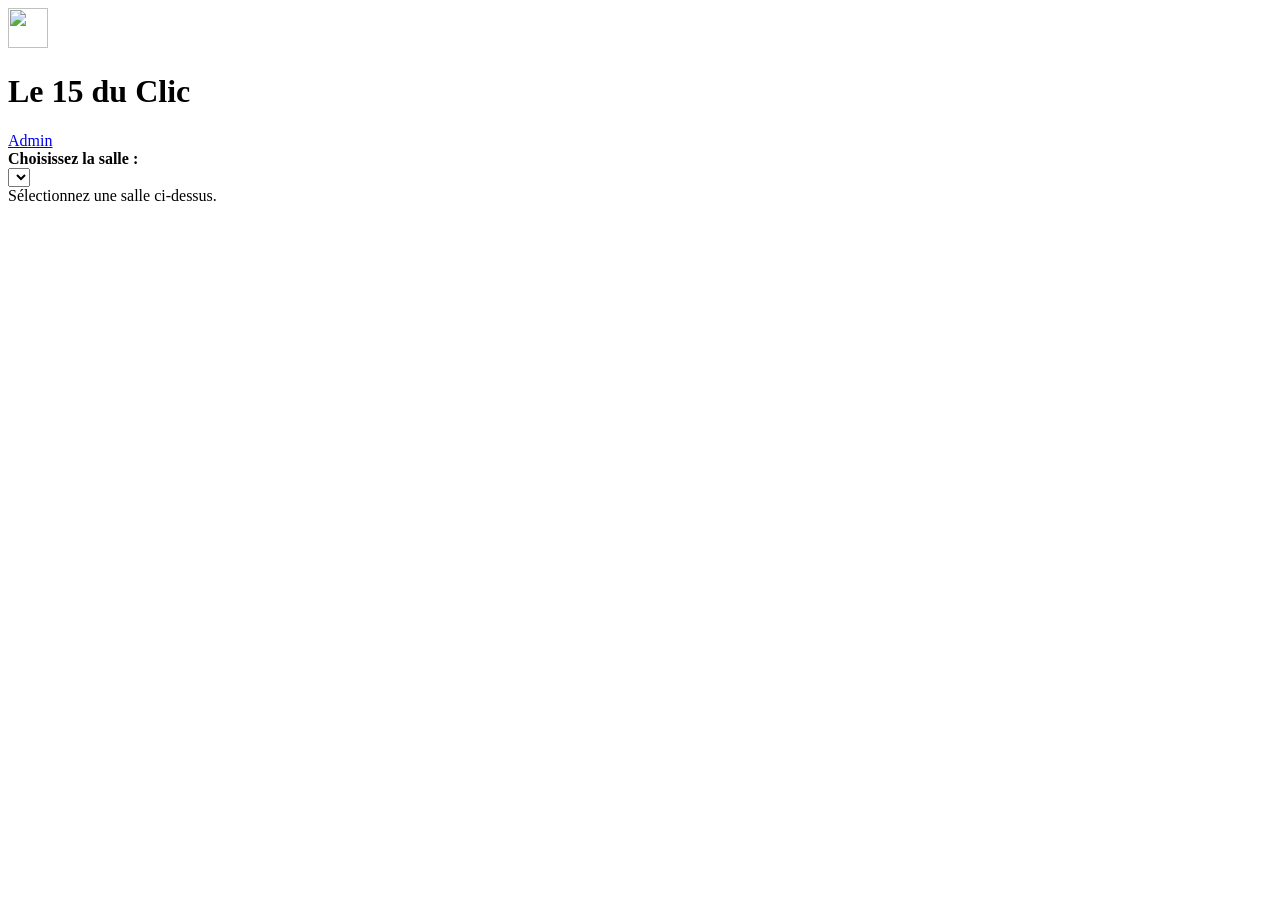
==== public/index.html @ d12b281c "Première version : app de signalement + admin, plans de salle en SVG Co-Authored-By: Claude Sonnet 5" ====
<!doctype html>
<html lang="fr">
<head>
<meta charset="utf-8">
<meta name="viewport" content="width=device-width, initial-scale=1">
<title>Le 15 du Clic</title>
<link rel="icon" href="/logo.svg">
<link rel="stylesheet" href="/style.css">
</head>
<body>
<header>
  <img src="/logo.svg" alt="" width="40" height="40">
  <h1>Le 15 du Clic</h1>
  <a href="/admin.html">Admin</a>
</header>

<main>
  <label for="salle"><strong>Choisissez la salle :</strong></label><br>
  <select id="salle"></select>

  <div id="toolbar"></div>

  <div id="plan-wrap">
    <div class="empty-msg">Sélectionnez une salle ci-dessus.</div>
  </div>
</main>

<dialog id="modal">
  <div class="modal-inner">
    <h2 id="modal-title">Signalement</h2>

    <label for="prenom"><strong>Votre prénom</strong> (pour le suivi)</label>
    <input type="text" id="prenom" placeholder="Ex. Sophie" required
           style="width:100%;padding:0.5rem;border-radius:8px;border:1px solid #ccc;font-size:1rem;margin:0.4rem 0 1rem;">

    <div class="type-choice">
      <label><input type="radio" name="type" value="Panne matériel" checked> Panne matériel</label>
      <label><input type="radio" name="type" value="Bug"> Bug</label>
      <label><input type="radio" name="type" value="Lenteur"> Lenteur</label>
      <label><input type="radio" name="type" value="Dégradation constatée"> Dégradation constatée</label>
    </div>

    <label for="description">Précisions (facultatif)</label>
    <textarea id="description" placeholder="Décrivez le problème en quelques mots..."></textarea>

    <div style="margin-top:0.8rem;">
      <label for="photo">Photo (facultatif)</label><br>
      <input type="file" id="photo" accept="image/*" capture="environment">
    </div>

    <div class="modal-actions">
      <button class="secondary" id="btn-annuler">Annuler</button>
      <button class="primary" id="btn-envoyer">Envoyer</button>
    </div>
  </div>
</dialog>

<div id="toast"></div>

<script src="/app.js"></script>
</body>
</html>
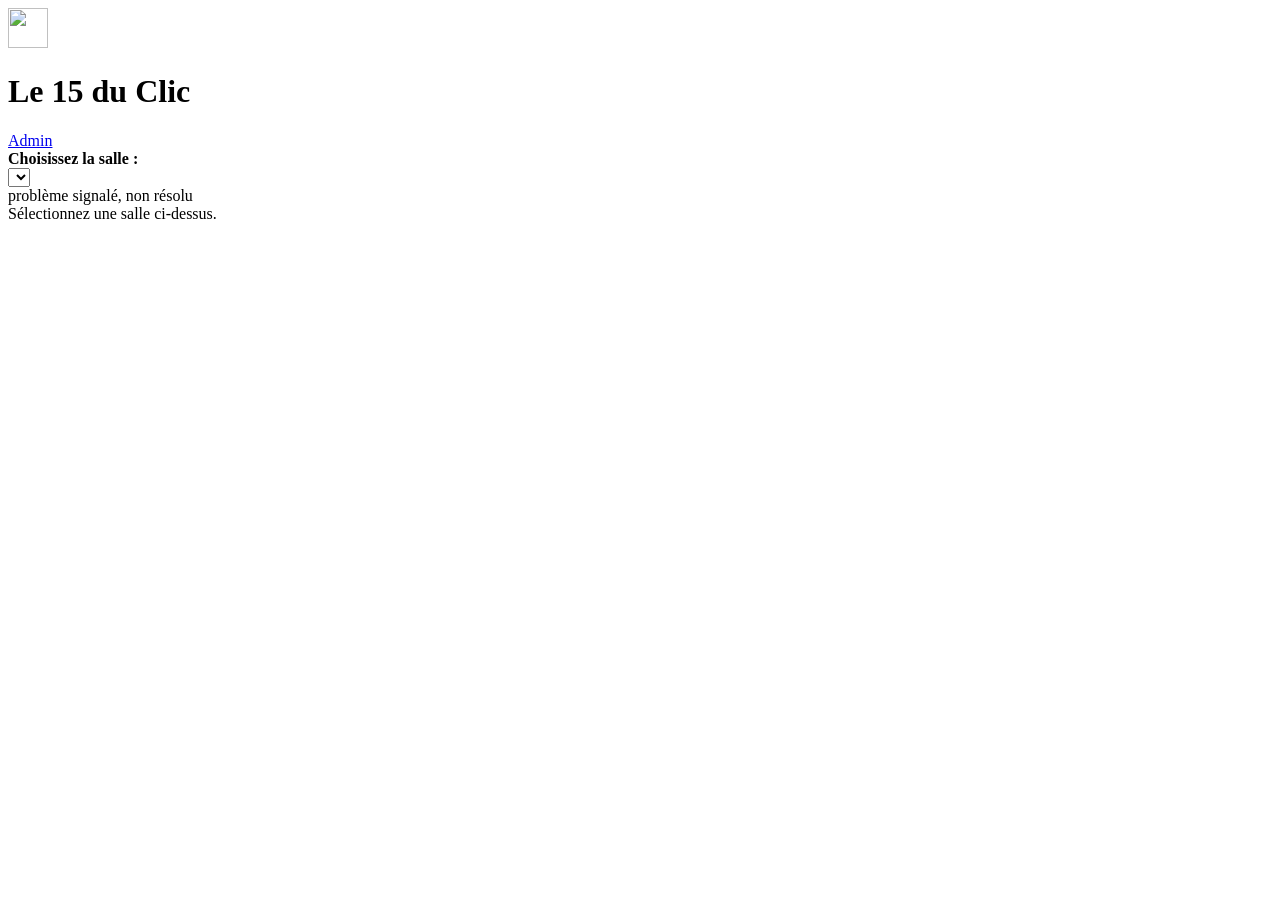
==== commit 6b5480d8: "Bascule vers l'architecture Worker+assets, retrait de la photo (pas de R2), ajout d'un indicateur vi" ====
--- a/public/index.html
+++ b/public/index.html
@@ -19,6 +19,10 @@
   <select id="salle"></select>
 
   <div id="toolbar"></div>
+
+  <div id="legende">
+    <span><span class="pastille signale"></span> problème signalé, non résolu</span>
+  </div>
 
   <div id="plan-wrap">
     <div class="empty-msg">Sélectionnez une salle ci-dessus.</div>
@@ -43,11 +47,6 @@
     <label for="description">Précisions (facultatif)</label>
     <textarea id="description" placeholder="Décrivez le problème en quelques mots..."></textarea>
 
-    <div style="margin-top:0.8rem;">
-      <label for="photo">Photo (facultatif)</label><br>
-      <input type="file" id="photo" accept="image/*" capture="environment">
-    </div>
-
     <div class="modal-actions">
       <button class="secondary" id="btn-annuler">Annuler</button>
       <button class="primary" id="btn-envoyer">Envoyer</button>
